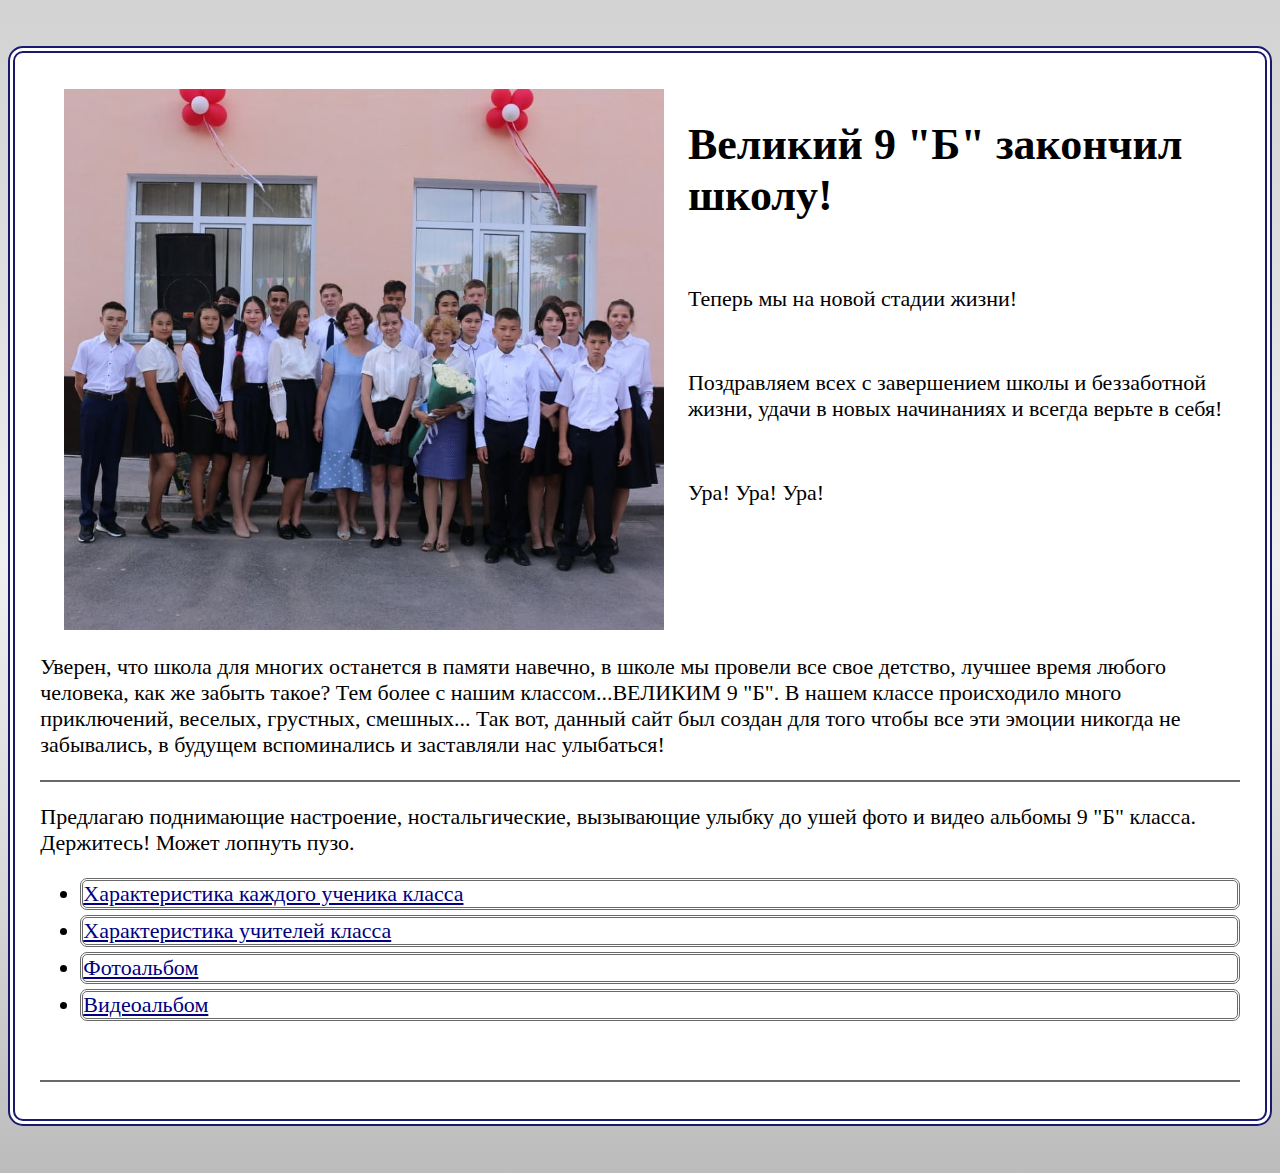
==== index.html @ c1fcb615 "Rename mysite.html to index.html" ====
<!DOCTYPE html>

  <head> 

    <meta charset="utf-8">

    <meta name="viewport" content="width=device-width, initial-scale=1, shrink-to-fit=no">   

    <link rel="stylesheet" href="https://stackpath.bootstrapcdn.com/bootstrap/4.5.0/css/bootstrap.min.css" integrity="sha384-9aIt2nRpC12Uk9gS9baDl411NQApFmC26EwAOH8WgZl5MYYxFfc+NcPb1dKGj7Sk" crossorigin="anonymous">
    <link rel="stylesheet" href="pages/mycss.css" type = "text/css">

    <title>Мой сайт!</title>
    

  </head>

  <body>

   <div class="container">  
    	<img class = "cap" width = "50%" hspace="2%" align="left" src="pages/images/cap.jpg" alt="альтернативный текст">    	
    	<h1 class = "cap">Великий 9 "Б" закончил школу!</h1>
    	<p class = "cap">Теперь мы на новой стадии жизни!</p>
    	<p class = "cap">Поздравляем всех с завершением школы и беззаботной жизни, удачи в новых начинаниях и всегда верьте в себя!</p>
    	<p class = "cap">Ура! Ура! Ура!</p>                
        <br />
        <br />
        <br />        
        <br />        
        <p class = "cap_text">Уверен, что школа для многих останется в памяти навечно, в школе мы провели все свое детство, лучшее время любого человека, как же забыть такое? Тем более с нашим классом...ВЕЛИКИМ 9 "Б". В нашем классе происходило много приключений, веселых, грустных, смешных... Так вот, данный сайт был создан для того чтобы все эти эмоции никогда не забывались, в будущем вспоминались и заставляли нас улыбаться!</p>      
        <hr class = "hr_teg"/>
        <p>Предлагаю поднимающие настроение, ностальгические, вызывающие улыбку до ушей фото и видео альбомы 9 "Б" класса. Держитесь! Может лопнуть пузо.</p>
               

    <ul class="nav flex-column">
  <li class="nav-item">
    <a class="nav-link active" href="Pages/mysite1.html">Характеристика каждого ученика класса</a>
  </li>
  <li class="nav-item">
    <a class="nav-link" href="Pages/mysite2.html">Характеристика учителей класса</a>
  </li>
  <li class="nav-item" border = "2px">
    <a class="nav-link" href="Pages/mysite3.html">Фотоальбом</a>
  </li>
  <li class="nav-item" border = "2px">
    <a class="nav-link" href="#">Видеоальбом</a>
  </li>
</ul>
<br/>
<hr class = "hr_teg"/>
<br/>



<!--<div id="carouselExampleIndicators" class="carousel slide" data-ride="carousel">
    <ol class="carousel-indicators">
        <li data-target="#carouselExampleIndicators" data-slide-to="0" class="active"></li>
        <li data-target="#carouselExampleIndicators" data-slide-to="1"></li>
        <li data-target="#carouselExampleIndicators" data-slide-to="2"></li>
    </ol>
    <div class="carousel-inner">
        <div class="carousel-item active">
            <center><img class = "images" src="images/index1.jpg" class="d-block w-100" alt="..."></center>
    </div>

    <div class="carousel-item">
        <center><img class = "images" src="images/index2.jpg" class="d-block w-100" alt="..."></center>
    </div>

    <div class="carousel-item">
        <center><img class = "images" src="images/index3.jpg" class="d-block w-100" alt="..."></center>
    </div>

    </div>
    <a class="carousel-control-prev" href="#carouselExampleIndicators" role="button" data-slide="prev">
        <span class="carousel-control-prev-icon" aria-hidden="true"></span>
        <span class="sr-only">Previous</span>
    </a>
    <a class="carousel-control-next" href="#carouselExampleIndicators" role="button" data-slide="next">
        <span class="carousel-control-next-icon" aria-hidden="true"></span>
        <span class="sr-only">Next</span>
    </a>
    </div>
</div>
-->   


    <script src="https://code.jquery.com/jquery-3.5.1.slim.min.js" integrity="sha384-DfXdz2htPH0lsSSs5nCTpuj/zy4C+OGpamoFVy38MVBnE+IbbVYUew+OrCXaRkfj" crossorigin="anonymous"></script>

    <script src="https://cdn.jsdelivr.net/npm/popper.js@1.16.0/dist/umd/popper.min.js" integrity="sha384-Q6E9RHvbIyZFJoft+2mJbHaEWldlvI9IOYy5n3zV9zzTtmI3UksdQRVvoxMfooAo" crossorigin="anonymous"></script>

    <script src="https://stackpath.bootstrapcdn.com/bootstrap/4.5.0/js/bootstrap.min.js" integrity="sha384-OgVRvuATP1z7JjHLkuOU7Xw704+h835Lr+6QL9UvYjZE3Ipu6Tp75j7Bh/kR0JKI" crossorigin="anonymous"></script>

  </body>

</html>
---- pages/mycss.css ----
body {
    font-family: Times New Roman;
	background-image: linear-gradient(to bottom, lightgrey 0%, lightgrey 1%, #e0e0e0 26%, #efefef 48%, #d9d9d9 75%, #bcbcbc 100%);

    font-size: 22px;
    padding-top: 3%;
    padding-bottom: 3%;    
}

.container{
	background: white ;
	padding-left: 2%;
	padding-right: 2%;
	border: 7px double #191970 ;
	border-radius: 15px;
}

.images{	
	width: 45%;
}

.cap{		
	padding-top: 3%;

}


.cap_text{

}

.hr_teg{
	border: none; 
    color: red; 
    background-color: #696969;
    height: 2px; 
}
.nav-item{
	border: 3px double #696969	;	
	margin-top: 5px;
	border-radius: 7px;
}
.nav-link{
	color: #000080;	
}
.slova{
	background-image: url(images/wall1.jpg);
	background-repeat: no-repeat;
	background-size: cover;
}
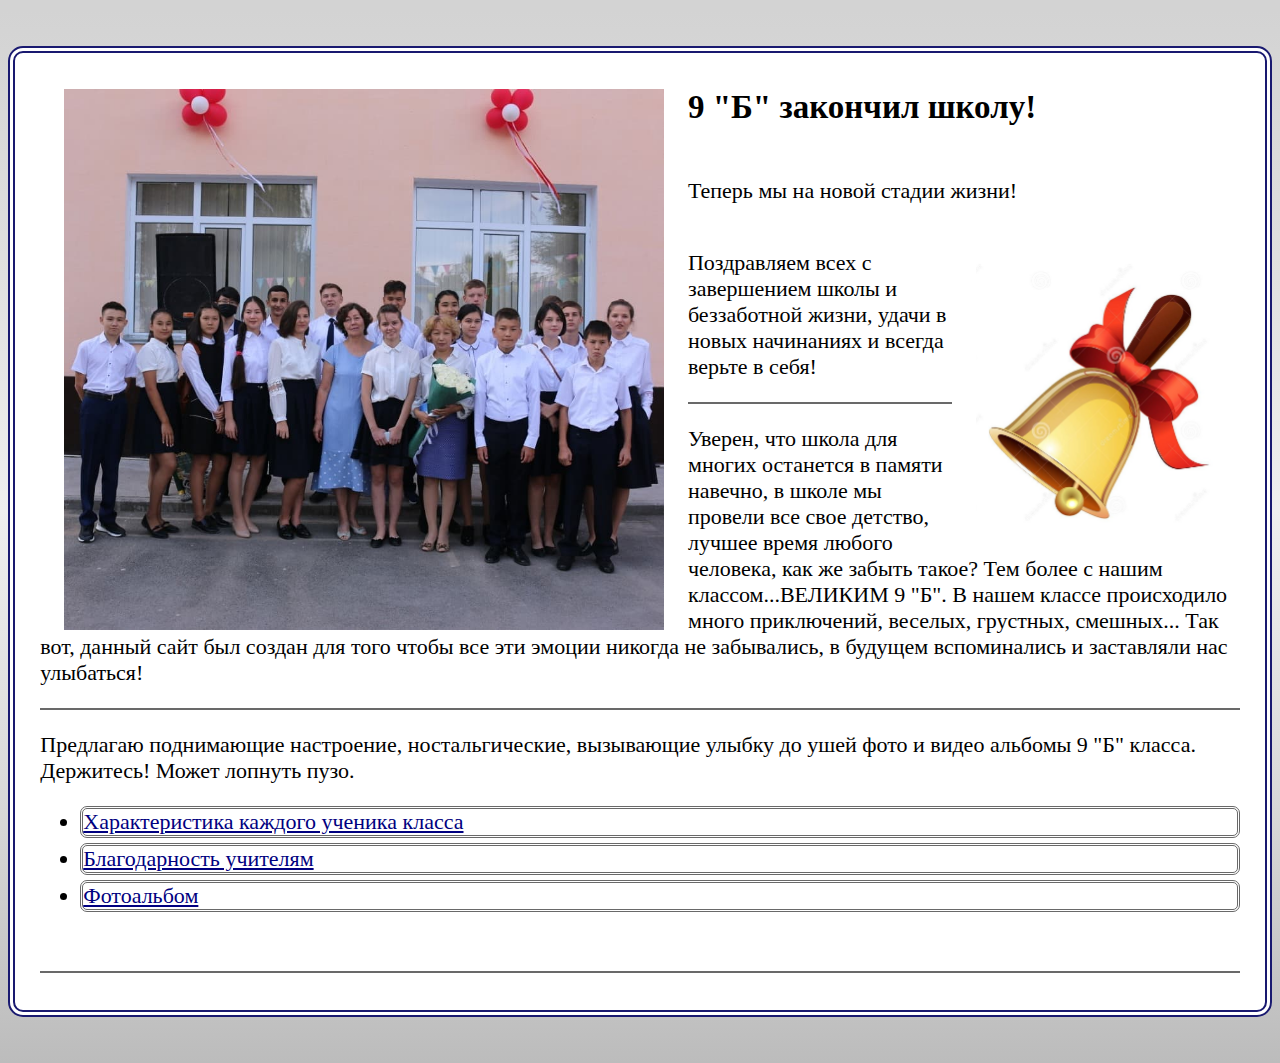
==== commit 3bef4613: "Add files via upload" ====
--- a/index.html
+++ b/index.html
@@ -9,7 +9,7 @@
     <link rel="stylesheet" href="https://stackpath.bootstrapcdn.com/bootstrap/4.5.0/css/bootstrap.min.css" integrity="sha384-9aIt2nRpC12Uk9gS9baDl411NQApFmC26EwAOH8WgZl5MYYxFfc+NcPb1dKGj7Sk" crossorigin="anonymous">
     <link rel="stylesheet" href="pages/mycss.css" type = "text/css">
 
-    <title>Мой сайт!</title>
+    <title>9 "Б" класс</title>
     
 
   </head>
@@ -18,14 +18,16 @@
 
    <div class="container">  
     	<img class = "cap" width = "50%" hspace="2%" align="left" src="pages/images/cap.jpg" alt="альтернативный текст">    	
-    	<h1 class = "cap">Великий 9 "Б" закончил школу!</h1>
+    	<h2 class = "cap">9 "Б" закончил школу!</h2>
     	<p class = "cap">Теперь мы на новой стадии жизни!</p>
-    	<p class = "cap">Поздравляем всех с завершением школы и беззаботной жизни, удачи в новых начинаниях и всегда верьте в себя!</p>
-    	<p class = "cap">Ура! Ура! Ура!</p>                
-        <br />
-        <br />
-        <br />        
-        <br />        
+    	<img class = "cap" width = "20%" hspace="2%" align="right"  src="pages/images/zvonok.jpg" alt="альтернативный текст">
+    	<p class = "cap">Поздравляем всех с завершением школы и беззаботной жизни, удачи в новых начинаниях и всегда верьте в себя!</p>	
+    	   
+
+    	          
+       
+        <hr class = "hr_teg"/>         
+                
         <p class = "cap_text">Уверен, что школа для многих останется в памяти навечно, в школе мы провели все свое детство, лучшее время любого человека, как же забыть такое? Тем более с нашим классом...ВЕЛИКИМ 9 "Б". В нашем классе происходило много приключений, веселых, грустных, смешных... Так вот, данный сайт был создан для того чтобы все эти эмоции никогда не забывались, в будущем вспоминались и заставляли нас улыбаться!</p>      
         <hr class = "hr_teg"/>
         <p>Предлагаю поднимающие настроение, ностальгические, вызывающие улыбку до ушей фото и видео альбомы 9 "Б" класса. Держитесь! Может лопнуть пузо.</p>
@@ -33,55 +35,19 @@
 
     <ul class="nav flex-column">
   <li class="nav-item">
-    <a class="nav-link active" href="Pages/mysite1.html">Характеристика каждого ученика класса</a>
+    <a class="nav-link active" href="pages/mysite1.html">Характеристика каждого ученика класса</a>
   </li>
   <li class="nav-item">
-    <a class="nav-link" href="Pages/mysite2.html">Характеристика учителей класса</a>
+    <a class="nav-link" href="pages/mysite2.html">Благодарность учителям</a>
   </li>
   <li class="nav-item" border = "2px">
-    <a class="nav-link" href="Pages/mysite3.html">Фотоальбом</a>
-  </li>
-  <li class="nav-item" border = "2px">
-    <a class="nav-link" href="#">Видеоальбом</a>
-  </li>
+    <a class="nav-link" href="pages/mysite3.html">Фотоальбом</a>
+  </li>  
 </ul>
 <br/>
 <hr class = "hr_teg"/>
 <br/>
-
-
-
-<!--<div id="carouselExampleIndicators" class="carousel slide" data-ride="carousel">
-    <ol class="carousel-indicators">
-        <li data-target="#carouselExampleIndicators" data-slide-to="0" class="active"></li>
-        <li data-target="#carouselExampleIndicators" data-slide-to="1"></li>
-        <li data-target="#carouselExampleIndicators" data-slide-to="2"></li>
-    </ol>
-    <div class="carousel-inner">
-        <div class="carousel-item active">
-            <center><img class = "images" src="images/index1.jpg" class="d-block w-100" alt="..."></center>
-    </div>
-
-    <div class="carousel-item">
-        <center><img class = "images" src="images/index2.jpg" class="d-block w-100" alt="..."></center>
-    </div>
-
-    <div class="carousel-item">
-        <center><img class = "images" src="images/index3.jpg" class="d-block w-100" alt="..."></center>
-    </div>
-
-    </div>
-    <a class="carousel-control-prev" href="#carouselExampleIndicators" role="button" data-slide="prev">
-        <span class="carousel-control-prev-icon" aria-hidden="true"></span>
-        <span class="sr-only">Previous</span>
-    </a>
-    <a class="carousel-control-next" href="#carouselExampleIndicators" role="button" data-slide="next">
-        <span class="carousel-control-next-icon" aria-hidden="true"></span>
-        <span class="sr-only">Next</span>
-    </a>
-    </div>
-</div>
--->   
+  </div>
 
 
     <script src="https://code.jquery.com/jquery-3.5.1.slim.min.js" integrity="sha384-DfXdz2htPH0lsSSs5nCTpuj/zy4C+OGpamoFVy38MVBnE+IbbVYUew+OrCXaRkfj" crossorigin="anonymous"></script>
@@ -92,4 +58,4 @@
 
   </body>
 
-</html>
+</html>--- a/pages/mycss.css
+++ b/pages/mycss.css
@@ -20,14 +20,12 @@
 }
 
 .cap{		
-	padding-top: 3%;
-
+	padding-top: 2%;
+	margin-top: 1%;
 }
 
 
-.cap_text{
 
-}
 
 .hr_teg{
 	border: none; 
@@ -44,7 +42,7 @@
 	color: #000080;	
 }
 .slova{
-	background-image: url(images/wall1.jpg);
+	background-image: url(images/wall.jpg);
 	background-repeat: no-repeat;
 	background-size: cover;
 }